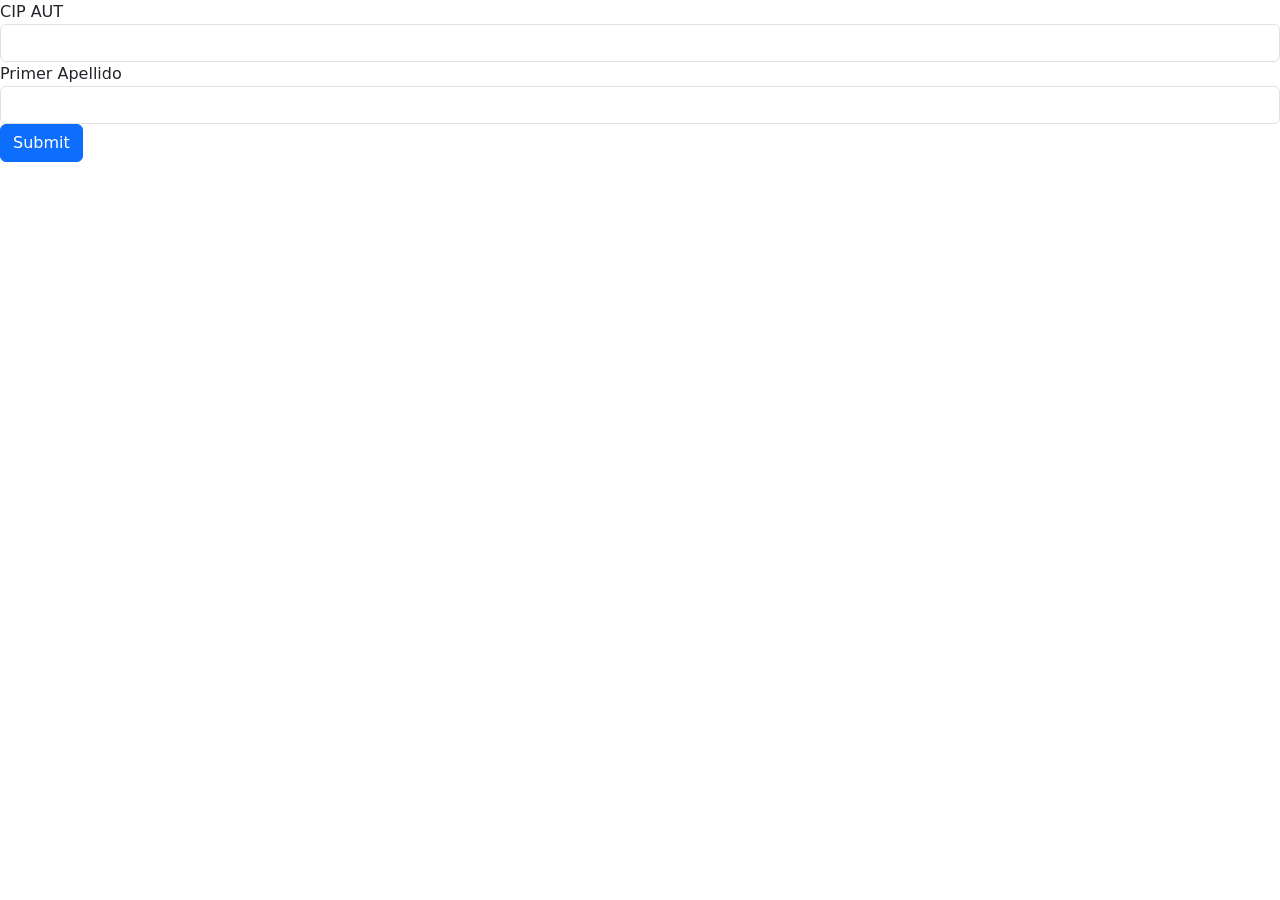
==== asistentesacyl/iniciosesion/html/index.html @ 0fe93ad6 "Creación FrontEnd Inicio Sesión Comienzo de la construcción del frontend para el inicio de sesión." ====
<!doctype html>
<html lang="en">
<head>
    <meta charset="UTF-8">
    <meta name="viewport"
          content="width=device-width, user-scalable=no, initial-scale=1.0, maximum-scale=1.0, minimum-scale=1.0">
    <meta http-equiv="X-UA-Compatible" content="ie=edge">
    <link href="https://cdn.jsdelivr.net/npm/bootstrap@5.3.0/dist/css/bootstrap.min.css" rel="stylesheet">
    <title>Inicio Sesión</title>
</head>
<body>
    <form>
        <div class="form-group">
            <label for="exampleInputEmail1">CIP AUT</label>
            <input type="text" class="form-control" id="exampleInputEmail1" aria-describedby="emailHelp">
        </div>
        <div class="form-group">
            <label for="exampleInputPassword1">Primer Apellido</label>
            <input type="text" class="form-control" id="exampleInputPassword1">
        </div>
        <button type="submit" class="btn btn-primary">Submit</button>
    </form>
</body>
</html>
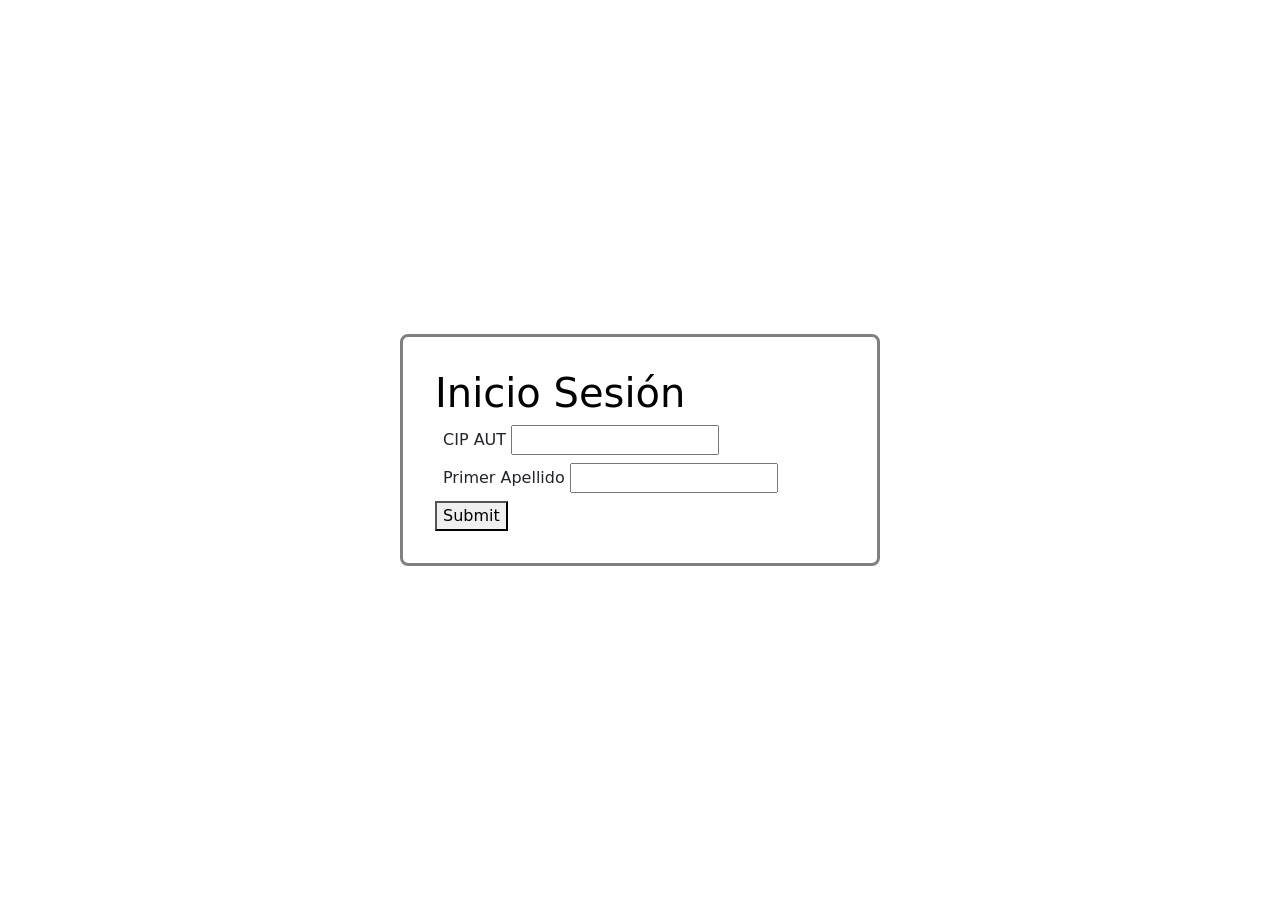
==== commit 03f7fe5f: "Avance inicio sesión y edición security Se edita security para que se acceda sin problema y se pueda" ====
--- a/asistentesacyl/iniciosesion/html/index.html
+++ b/asistentesacyl/iniciosesion/html/index.html
@@ -6,19 +6,25 @@
           content="width=device-width, user-scalable=no, initial-scale=1.0, maximum-scale=1.0, minimum-scale=1.0">
     <meta http-equiv="X-UA-Compatible" content="ie=edge">
     <link href="https://cdn.jsdelivr.net/npm/bootstrap@5.3.0/dist/css/bootstrap.min.css" rel="stylesheet">
+    <link href="../css/index.css" rel="stylesheet">
+
     <title>Inicio Sesión</title>
 </head>
 <body>
-    <form>
-        <div class="form-group">
-            <label for="exampleInputEmail1">CIP AUT</label>
-            <input type="text" class="form-control" id="exampleInputEmail1" aria-describedby="emailHelp">
-        </div>
-        <div class="form-group">
-            <label for="exampleInputPassword1">Primer Apellido</label>
-            <input type="text" class="form-control" id="exampleInputPassword1">
-        </div>
-        <button type="submit" class="btn btn-primary">Submit</button>
-    </form>
+    <div class="form_class">
+        <form>
+            <h1>Inicio Sesión</h1>
+            <div class="form-group">
+                <label >CIP AUT</label>
+                <input type="text"  id="cipaut" >
+            </div>
+            <div class="form-group">
+                <label >Primer Apellido</label>
+                <input type="text"  id="apellido">
+            </div>
+            <button type="button" onclick="iniciarSesion()">Submit</button>
+        </form>
+    </div>
 </body>
+<script src="../js/index.js"></script>
 </html>
--- a/asistentesacyl/iniciosesion/css/index.css
+++ b/asistentesacyl/iniciosesion/css/index.css
@@ -0,0 +1,22 @@
+body {
+    display: flex;
+    justify-content: center;
+    align-items: center;
+    min-height: 100vh;
+    margin: 0;
+}
+
+.form_class {
+    border-radius: 0.5rem;
+    border: 0.2rem solid gray;
+    padding: 2rem;
+    width: 30rem;
+}
+
+.form-group{
+    margin: 0.5rem;
+}
+
+h1{
+    color: black;
+}
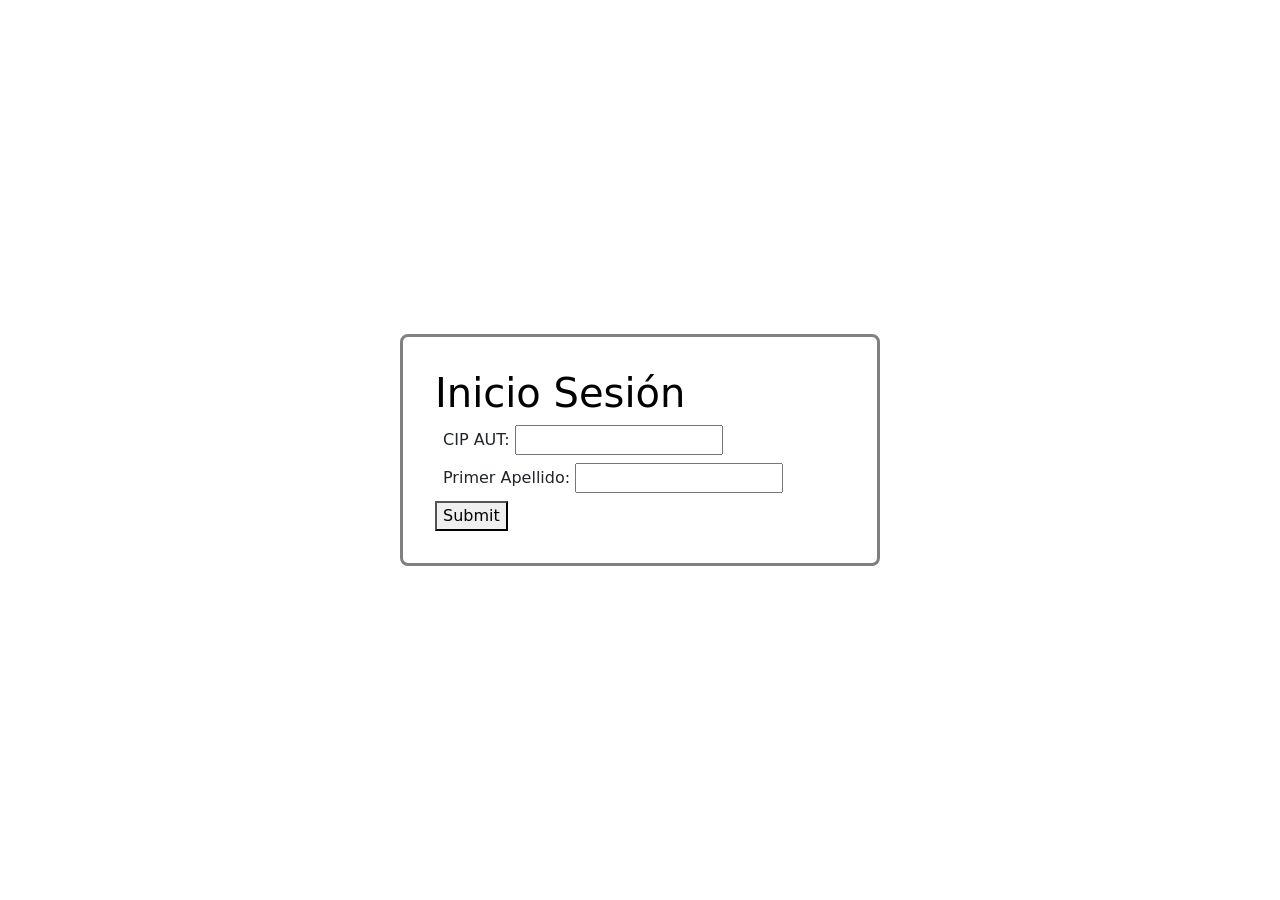
==== commit 723f6c02: "Security Funciona Security oficialmente funciona (las key no han sido guardadas pero se obtuvieron d" ====
--- a/asistentesacyl/iniciosesion/html/index.html
+++ b/asistentesacyl/iniciosesion/html/index.html
@@ -15,11 +15,11 @@
         <form>
             <h1>Inicio Sesión</h1>
             <div class="form-group">
-                <label >CIP AUT</label>
+                <label >CIP AUT:</label>
                 <input type="text"  id="cipaut" >
             </div>
             <div class="form-group">
-                <label >Primer Apellido</label>
+                <label >Primer Apellido:</label>
                 <input type="text"  id="apellido">
             </div>
             <button type="button" onclick="iniciarSesion()">Submit</button>
